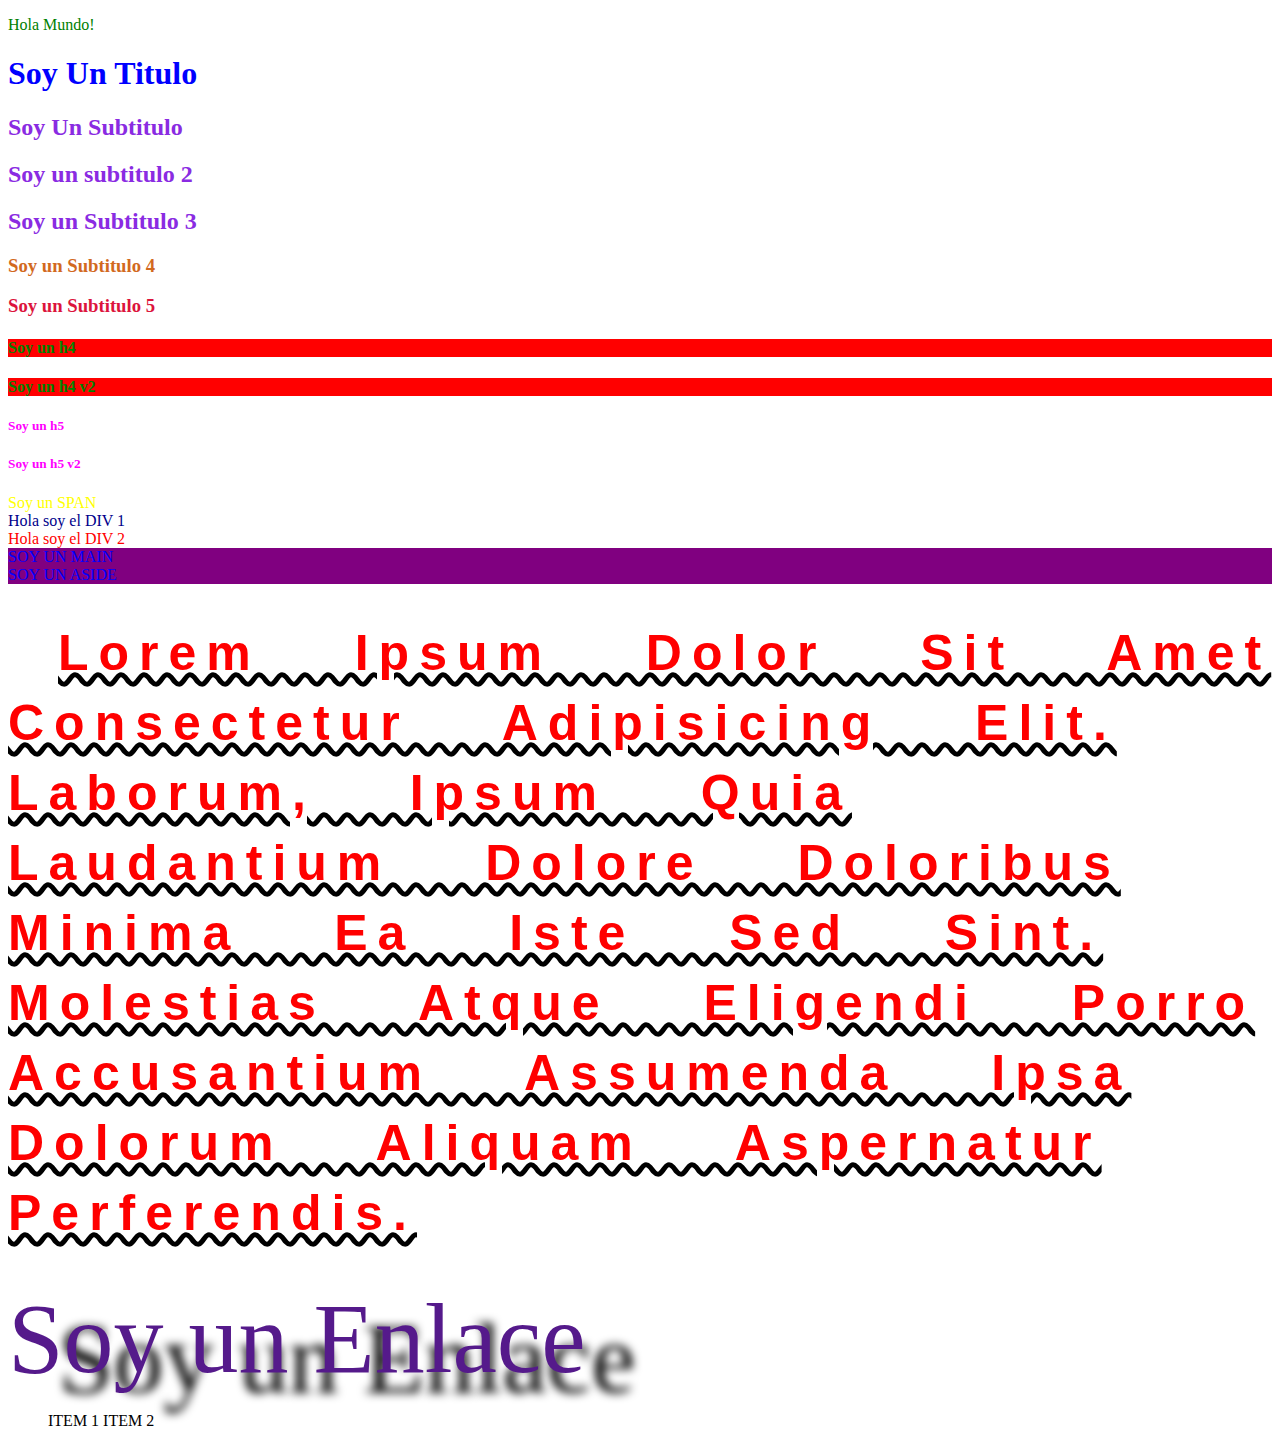
==== index.html @ 6e22cac3 "Initial commit" ====
<!DOCTYPE html>
<html lang="en">
<head>
    <meta charset="UTF-8">
    <meta name="viewport" content="width=device-width, initial-scale=1.0">
    <title>Document</title>
    <link rel="stylesheet" href="styles/style.css">
</head>
<body>
    <!-- PRIMER METODO PARA APLICAR CSS (DIRECTAMENTE A LA ETIQUETA) -->
    <p style="color: green;">Hola Mundo!</p>

    <!-- Segundo Metodo Para Aplicar CSS (Con la Etiqueta Style) -->
     <style>
        h1{
            color: blue;
        }
     </style>
     <h1>Soy Un Titulo</h1>

     <!-- Tercer Metodo Para Aplicar CSS (Desde Un Archivo .css) -->
    <h2>Soy Un Subtitulo</h2>
    <h2>Soy un subtitulo 2</h2>
    <h2>Soy un Subtitulo 3</h2>
    <h3 id="subtitulo">Soy un Subtitulo 4</h3>
    <h3 id="subtitulo2">Soy un Subtitulo 5</h3>
    <h4 class="textgreen fondorojo">Soy un h4</h4>
    <h4 class="textgreen fondorojo">Soy un h4 v2</h4>
    <h5 id="subtitulo3">Soy un h5</h5>
    <h5 id="subtitulo4">Soy un h5 v2</h5>
    <span>Soy un SPAN</span>
    <div id="divisionone">
        <span>Hola soy el DIV 1</span>
    </div>

    <div id="divisiontwo">
        <span>Hola soy el DIV 2</span>
    </div>

    <main>
        SOY UN MAIN
    </main>

    <aside>
        SOY UN ASIDE
    </aside>
    <section>
        <h1>Lorem ipsum dolor sit amet consectetur adipisicing elit. Laborum, ipsum quia laudantium dolore doloribus minima ea iste sed sint. Molestias atque eligendi porro accusantium assumenda ipsa dolorum aliquam aspernatur perferendis.</h1>
        <a href="">Soy un Enlace</a>
        <ul>
            <l1>ITEM 1</l1>
            <l1>ITEM 2</l1>
        </ul>
    </section>
    <!-- Vinculamos el archivo .css a nuestro HTML
     "ESTO DEBE SER AGREGADO EN LOS METADATOS, ESCIR EN EL HEAD"
    <link rel="stylesheet" href="styles/style.css"> -->

</body>
</html>
---- styles/style.css ----
/* Esto ES UN COMENTARIO */
/*
Esto es un
comentario
de varias lineas
*/



/* SELECTORES */
/* Selector por etiqueta HTML (Este selector es en grupo, es decir aplica todos los estilos a todas las etiquetas con ese nombre) */
h2{
    color: blueviolet;
}

/* Selecto por ID (Este selecto es unico, es decir es como una cedula */
#subtitulo{
    color: chocolate;
}

#subtitulo2{
    color: crimson;
}

/* Selector por Clase (Este selector es en grupo) */
.textgreen{
    color: green;
}

.fondorojo{
    background-color: red;
}

/* Selector por Grupo */
#subtitulo3, #subtitulo4{
    color: fuchsia;
}

/* Selector por Anidamiento */
span{
    color: yellow;
}

#divisionone span{
    color: darkblue;
}

#divisiontwo span{
    color: red;
}

/* Selector Universal */
/* *{
    background-color: black;
} */




/* VARIABLES */
:root{
    --color-favorito: blue;
    --color-secundario: purple;
}

main{
    color: var(--color-favorito);
    background-color: var(--color-secundario);
}

aside{
    color: var(--color-favorito);
    background-color: var(--color-secundario);
}




/* PROPIEDADES CSS PARA TEXTO */
section h1{
    /* color: Nos permite darle un color al Texto */
    color: red;
    /* font-size: Nos permite darle un tamaño al Texto */
    font-size: 50px;
    /* font-weight: Nos permite darle un grosor al Texto */
    font-weight: 900;
    /* font-family: Nos permite cambiar la fuente del Texto */
    font-family: sans-serif;
    /* text-align: Nos permite cambiar la posicion del Texto */
    text-align: start;
    /* text-decoration: Nos permite cambiar la decoracion del texto
    text-decoration-line
    text-decoration-line: underline;
    text-decoration-color
    text-decoration-color: black;
    text-decoration-style
    text-decoration-style: wavy;
    text-decoration-thinkness
    text-decoration-thickness: 5px; */
    text-decoration: underline black wavy 5px;
   
    /* text-transform: Nos permite cambiar de Mayusculas o Minusculas */
    text-transform: capitalize;
    /* text-indent: Nos permite cambiar la identacion */
    text-indent: 50px;
    /* letter-spacing: Nos permite controlar el espaciado de letras */
    letter-spacing: 10px;
    /* line-height: Nos permite controlar el espacio entre linea de texto */
    line-height: 70px;
    /* word-spacing Nos permite controlar el espacio entre palabras */
    word-spacing: 70px;
    
}

section a{
    text-decoration: none;
    font-size: 100px;
    /* text-shadow: Nos permite controlar la sombra del texto */
    /* 1er valor controla el eje X, 2do valor controla el eje Y, 3er valor controla el desenfoque, 4to valor para darle color a la sombra */
    text-shadow: 50px 20px 10px black;
}
---- styles/style.css ----
/* Esto ES UN COMENTARIO */
/*
Esto es un
comentario
de varias lineas
*/



/* SELECTORES */
/* Selector por etiqueta HTML (Este selector es en grupo, es decir aplica todos los estilos a todas las etiquetas con ese nombre) */
h2{
    color: blueviolet;
}

/* Selecto por ID (Este selecto es unico, es decir es como una cedula */
#subtitulo{
    color: chocolate;
}

#subtitulo2{
    color: crimson;
}

/* Selector por Clase (Este selector es en grupo) */
.textgreen{
    color: green;
}

.fondorojo{
    background-color: red;
}

/* Selector por Grupo */
#subtitulo3, #subtitulo4{
    color: fuchsia;
}

/* Selector por Anidamiento */
span{
    color: yellow;
}

#divisionone span{
    color: darkblue;
}

#divisiontwo span{
    color: red;
}

/* Selector Universal */
/* *{
    background-color: black;
} */




/* VARIABLES */
:root{
    --color-favorito: blue;
    --color-secundario: purple;
}

main{
    color: var(--color-favorito);
    background-color: var(--color-secundario);
}

aside{
    color: var(--color-favorito);
    background-color: var(--color-secundario);
}




/* PROPIEDADES CSS PARA TEXTO */
section h1{
    /* color: Nos permite darle un color al Texto */
    color: red;
    /* font-size: Nos permite darle un tamaño al Texto */
    font-size: 50px;
    /* font-weight: Nos permite darle un grosor al Texto */
    font-weight: 900;
    /* font-family: Nos permite cambiar la fuente del Texto */
    font-family: sans-serif;
    /* text-align: Nos permite cambiar la posicion del Texto */
    text-align: start;
    /* text-decoration: Nos permite cambiar la decoracion del texto
    text-decoration-line
    text-decoration-line: underline;
    text-decoration-color
    text-decoration-color: black;
    text-decoration-style
    text-decoration-style: wavy;
    text-decoration-thinkness
    text-decoration-thickness: 5px; */
    text-decoration: underline black wavy 5px;
   
    /* text-transform: Nos permite cambiar de Mayusculas o Minusculas */
    text-transform: capitalize;
    /* text-indent: Nos permite cambiar la identacion */
    text-indent: 50px;
    /* letter-spacing: Nos permite controlar el espaciado de letras */
    letter-spacing: 10px;
    /* line-height: Nos permite controlar el espacio entre linea de texto */
    line-height: 70px;
    /* word-spacing Nos permite controlar el espacio entre palabras */
    word-spacing: 70px;
    
}

section a{
    text-decoration: none;
    font-size: 100px;
    /* text-shadow: Nos permite controlar la sombra del texto */
    /* 1er valor controla el eje X, 2do valor controla el eje Y, 3er valor controla el desenfoque, 4to valor para darle color a la sombra */
    text-shadow: 50px 20px 10px black;
}
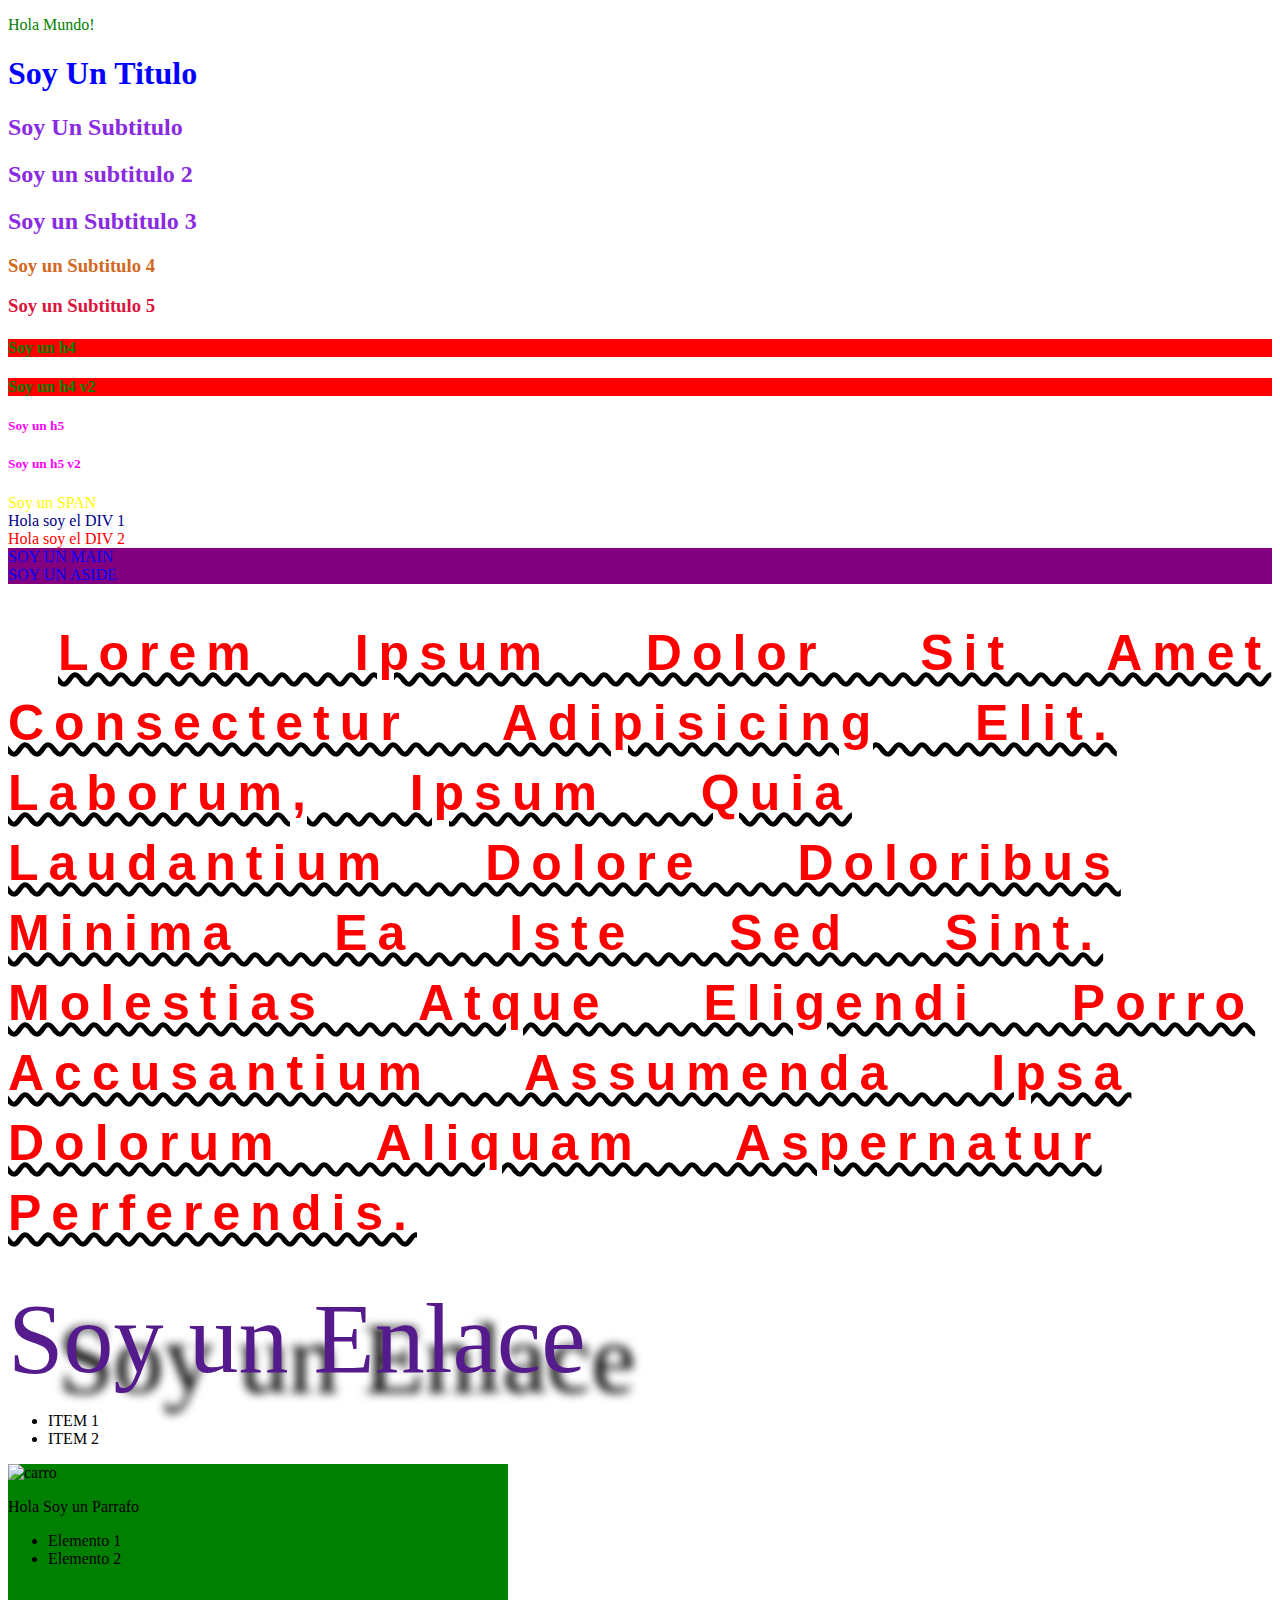
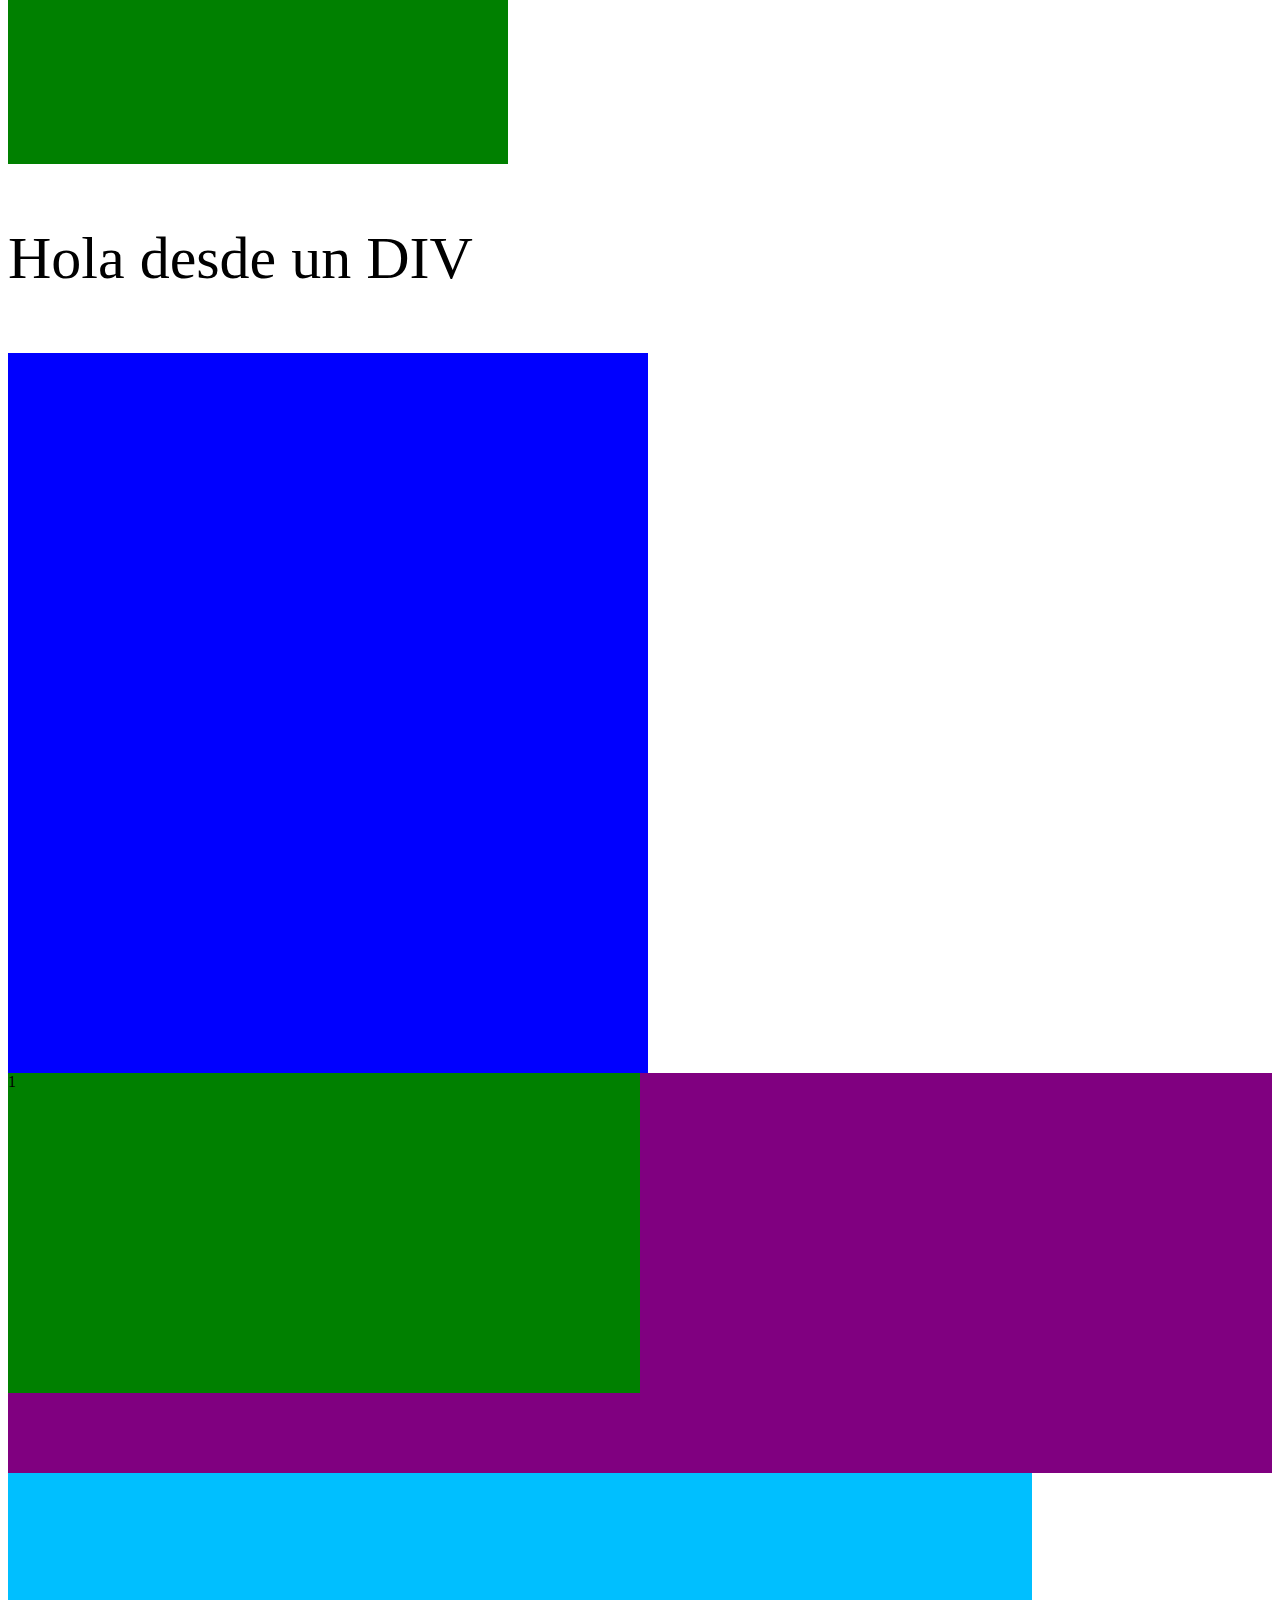
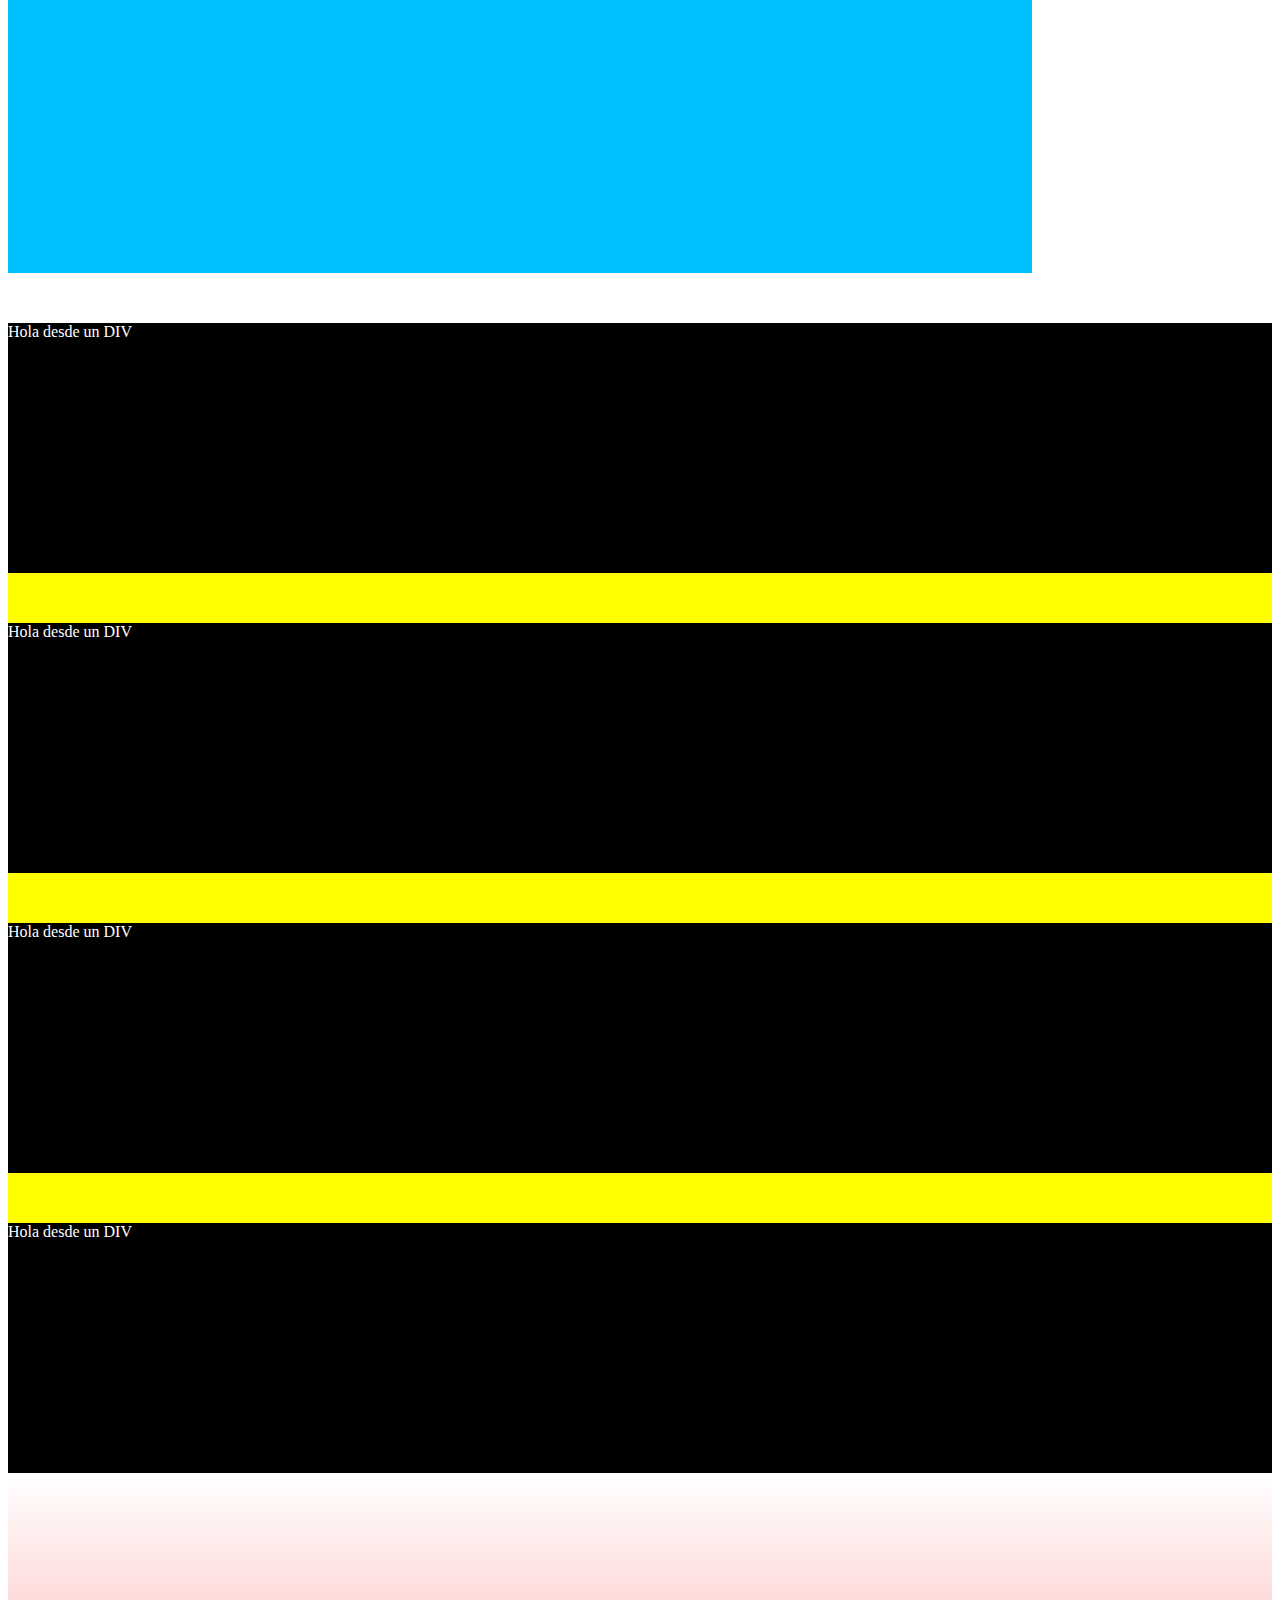
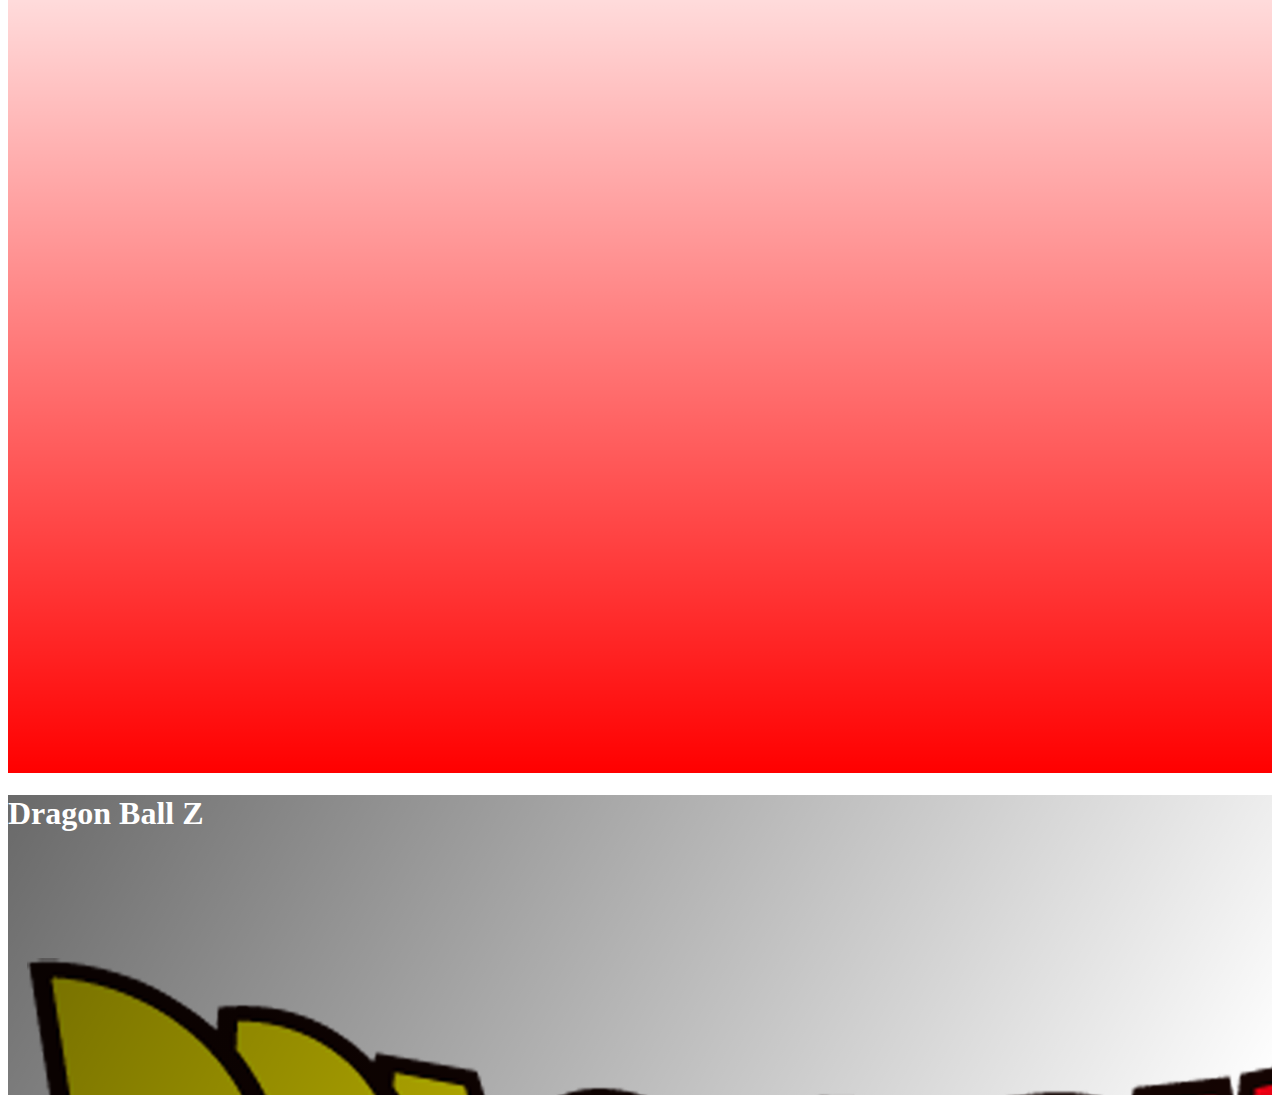
==== commit 9a729ca8: "1" ====
--- a/index.html
+++ b/index.html
@@ -47,14 +47,57 @@
     <section>
         <h1>Lorem ipsum dolor sit amet consectetur adipisicing elit. Laborum, ipsum quia laudantium dolore doloribus minima ea iste sed sint. Molestias atque eligendi porro accusantium assumenda ipsa dolorum aliquam aspernatur perferendis.</h1>
         <a href="">Soy un Enlace</a>
+        <br>
         <ul>
-            <l1>ITEM 1</l1>
-            <l1>ITEM 2</l1>
+            <li>ITEM 1</li>
+            <li>ITEM 2</li>
         </ul>
     </section>
     <!-- Vinculamos el archivo .css a nuestro HTML
      "ESTO DEBE SER AGREGADO EN LOS METADATOS, ESCIR EN EL HEAD"
     <link rel="stylesheet" href="styles/style.css"> -->
 
+    <!-- TAMAÑOS CSS -->
+     <div id="tamano">
+        <img src="https://th.bing.com/th/id/OIP.5sh43UEQyVPyJNHWiWRT3wHaEW?rs=1&pid=ImgDetMain" alt="carro">
+        <p>Hola Soy un Parrafo</p>
+        <ul>
+            <li>Elemento 1</li>
+            <li>Elemento 2</li>
+        </ul>
+     </div>
+
+     <!-- UNIDADES DE MEDIDA -->
+     <div id="umedida">
+        <p>Hola desde un DIV</p> 
+     </div>
+
+     <div id="viewportest">
+
+     </div>
+
+     <div id="porcentaje">
+        <div>1</div>
+     </div>
+
+     <div id="viewportmaxmin">
+
+     </div>
+
+     <div id="auto">
+        <div>Hola desde un DIV</div>
+        <div>Hola desde un DIV</div>
+        <div>Hola desde un DIV</div>
+        <div>Hola desde un DIV</div>
+     </div>
+
+
+     <!-- BACKGROUND -->
+     <div id="fondo2">
+        
+     </div>
+     <div id="fondo">
+        <h1>Dragon Ball Z</h1>
+     </div>
 </body>
 </html>--- a/styles/style.css
+++ b/styles/style.css
@@ -118,4 +118,166 @@
     /* text-shadow: Nos permite controlar la sombra del texto */
     /* 1er valor controla el eje X, 2do valor controla el eje Y, 3er valor controla el desenfoque, 4to valor para darle color a la sombra */
     text-shadow: 50px 20px 10px black;
+}
+
+section ul{
+    /* list-style: Nos permite modificar el estilo de la lista */
+    list-style: disc;
+}
+
+
+
+
+/* TAMAÑOS */
+#tamano{
+    /* width: Nos permite darle un valor a la anchura del elemento */
+    width: 500px;
+    /*height: Nos permite darle un valor a la altura del elemento */
+    height: 300px;
+    /* max-width: Nos permite colocar un limite de anchura */
+    max-width: 500px;
+    /* min-width: Nos permite colocarle un limite de anchura */
+    min-width: 400px;
+    /* max-height: Nos permite colocarle un maximo de altura */
+    max-height: 400px;
+    /* min-height: Nos permite colocarle un minimo de altura */
+    min-height: 300px;
+
+    background-color: green;
+}
+
+#tamano img{
+    width: 250px;
+}
+
+
+
+
+/* UNIDADES DE MEDIDA */
+/* em (Se basa en el tamano fuente del elemento padre) */
+/* rem (Se basa en el tamano de fuente del elemento raiz del documento */
+/* vw (viewport width) */
+/* vh (viewport height) */
+/* % */
+/* vmin (minimo del viewport) */
+/* vmax (maximo del viewport) */
+/* px (pixeles) */
+/* auto (automatico) */
+
+/* Un parrafo de manera predeterminada tiene un tamano de 16px */
+#umedida{
+    font-size: 20px;
+}
+
+/* font-size: 1.5rem; 2em es igual a 16x2 = 32px | 16px + 16px + 16px = 3em*/
+#umedida p{
+    font-size: 3em;
+}
+
+#viewportest{
+    width: 50vw; /* 50% de anchura del viewport witdh */
+    height: 80vh; /* 50% de altura del viewport height */
+    background-color: blue;
+}
+
+#porcentaje{
+    height: 400px;
+    background-color: purple;
+}
+
+#porcentaje div{
+    /* PORCENTAJE */
+    width: 50%;
+    height: 80%;
+    background-color: green;
+}
+
+#viewportmaxmin{
+    /* VIEWPORT MIN Y MAX */
+    width: 80vmax; /* 80% DEL MAXIMO DE VALOR DEL VIEWPORT */
+    height: 400px;
+    background-color: deepskyblue;
+}
+
+#auto{
+    background-color: yellow;
+    height: auto;
+    /* max-height: 500px; */
+
+}
+
+#auto div{
+    color: white;
+    height: 200px;
+    background-color: black;
+    margin-top: 50px;
+    padding-bottom: 50px;
+}
+
+
+
+/* BACKGROUND (FONDO) */
+#fondo{
+    height: 300px;
+    /* background-color: Nos permite colocar un color de fondo */
+    /* RGBA: R (red) G (green) B (blue) A (alpha) */
+    /* background-color: rgb(203,67,101, 0.855);m */
+    /*
+    HEXADECIMAL
+    0 = 0
+    1 = 1
+    2 = 2
+    3 = 3
+    4 = 4
+    5 = 5
+    6 = 6
+    7 = 7
+    8 = 8
+    9 = 9
+    A = 10
+    B = 11
+    C = 12
+    D = 13
+    E = 14
+    F = 15 = 255
+
+    #FFF
+        RGB
+    #FF=R FF=G FF=B FF=Alpha | #FFFFFFFF
+
+    Convertit de Hexadecimal a RGB
+    #FF5733
+    R = (15 * 16) + 15 = 255
+    G = (5 * 16) + 7 = 87
+    B = (3 * 16) + 3 = 51
+    rbg(255, 87, 51)
+    */
+    /* background-color: rgb(255, 87, 51); */
+    
+    /* background-image: Nos permite colocar una imagen de fondo */
+    /* Ruta IMAGEN INTERNET */
+    /* background-image: url("https://th.bing.com/th/id/OIP.DEQ-k0Cc-mtILKYQCzXpoAHaEo?rs=1&pid=ImgDetMain"); */
+    /* Ruta de IMAGEN LOCAL */
+    /* background-image: linear-gradient(to left,red,yellow, green, blue),url("/images/Dragon_Ball_Z.png"); */
+    background-image: linear-gradient(120deg,rgba(0, 0, 0, 0.59), transparent),url("/images/Dragon_Ball_Z.png");
+}
+
+#fondo h1{
+    color: white;
+}
+
+#fondo2{
+    height: 100vh;
+    background-image: url("https://images.vexels.com/content/130970/preview/hipster-male-character-2-8ab29b.png"),linear-gradient(to top, red, transparent),url("https://static.vecteezy.com/system/resources/previews/026/775/963/non_2x/colorfull-cartoon-lanscape-scene-natur-park-sunset-vector.jpg");
+    /* backgroung-repeat: Nos permite controlar si la imagen de fondo se repite */
+    /* El valor que coloquemos depende del orden de las imagenes, ejemplo la 1ra imagen va con el 1er valor que seria (no-repeat) al separarlos con comas */
+    background-repeat: no-repeat;
+    /* background-size: Nos permite controlar el tamano de la imagen de fondo */
+    /* Propiedad contain; la imagen se ajustara de manera proporcionada al elemento padre sin salirse de sus limites */
+    /* Propiedad cover; la imagen ocupara todo el elemento padre sin distorsionar la imagen, conserva las proporciones originales pero rellenando todo el elemento */
+    background-size: 500px /*400px*/, cover, cover;
+    /* background- position: Nos permite controlar la posicion de la imagen de fondo */
+    background-position: 500px 300px, center, center;
+    /* background-attachment: Nos permite fijar el fondo */
+    background-attachment: fixed, scroll, scroll;
 }--- a/styles/style.css
+++ b/styles/style.css
@@ -118,4 +118,166 @@
     /* text-shadow: Nos permite controlar la sombra del texto */
     /* 1er valor controla el eje X, 2do valor controla el eje Y, 3er valor controla el desenfoque, 4to valor para darle color a la sombra */
     text-shadow: 50px 20px 10px black;
+}
+
+section ul{
+    /* list-style: Nos permite modificar el estilo de la lista */
+    list-style: disc;
+}
+
+
+
+
+/* TAMAÑOS */
+#tamano{
+    /* width: Nos permite darle un valor a la anchura del elemento */
+    width: 500px;
+    /*height: Nos permite darle un valor a la altura del elemento */
+    height: 300px;
+    /* max-width: Nos permite colocar un limite de anchura */
+    max-width: 500px;
+    /* min-width: Nos permite colocarle un limite de anchura */
+    min-width: 400px;
+    /* max-height: Nos permite colocarle un maximo de altura */
+    max-height: 400px;
+    /* min-height: Nos permite colocarle un minimo de altura */
+    min-height: 300px;
+
+    background-color: green;
+}
+
+#tamano img{
+    width: 250px;
+}
+
+
+
+
+/* UNIDADES DE MEDIDA */
+/* em (Se basa en el tamano fuente del elemento padre) */
+/* rem (Se basa en el tamano de fuente del elemento raiz del documento */
+/* vw (viewport width) */
+/* vh (viewport height) */
+/* % */
+/* vmin (minimo del viewport) */
+/* vmax (maximo del viewport) */
+/* px (pixeles) */
+/* auto (automatico) */
+
+/* Un parrafo de manera predeterminada tiene un tamano de 16px */
+#umedida{
+    font-size: 20px;
+}
+
+/* font-size: 1.5rem; 2em es igual a 16x2 = 32px | 16px + 16px + 16px = 3em*/
+#umedida p{
+    font-size: 3em;
+}
+
+#viewportest{
+    width: 50vw; /* 50% de anchura del viewport witdh */
+    height: 80vh; /* 50% de altura del viewport height */
+    background-color: blue;
+}
+
+#porcentaje{
+    height: 400px;
+    background-color: purple;
+}
+
+#porcentaje div{
+    /* PORCENTAJE */
+    width: 50%;
+    height: 80%;
+    background-color: green;
+}
+
+#viewportmaxmin{
+    /* VIEWPORT MIN Y MAX */
+    width: 80vmax; /* 80% DEL MAXIMO DE VALOR DEL VIEWPORT */
+    height: 400px;
+    background-color: deepskyblue;
+}
+
+#auto{
+    background-color: yellow;
+    height: auto;
+    /* max-height: 500px; */
+
+}
+
+#auto div{
+    color: white;
+    height: 200px;
+    background-color: black;
+    margin-top: 50px;
+    padding-bottom: 50px;
+}
+
+
+
+/* BACKGROUND (FONDO) */
+#fondo{
+    height: 300px;
+    /* background-color: Nos permite colocar un color de fondo */
+    /* RGBA: R (red) G (green) B (blue) A (alpha) */
+    /* background-color: rgb(203,67,101, 0.855);m */
+    /*
+    HEXADECIMAL
+    0 = 0
+    1 = 1
+    2 = 2
+    3 = 3
+    4 = 4
+    5 = 5
+    6 = 6
+    7 = 7
+    8 = 8
+    9 = 9
+    A = 10
+    B = 11
+    C = 12
+    D = 13
+    E = 14
+    F = 15 = 255
+
+    #FFF
+        RGB
+    #FF=R FF=G FF=B FF=Alpha | #FFFFFFFF
+
+    Convertit de Hexadecimal a RGB
+    #FF5733
+    R = (15 * 16) + 15 = 255
+    G = (5 * 16) + 7 = 87
+    B = (3 * 16) + 3 = 51
+    rbg(255, 87, 51)
+    */
+    /* background-color: rgb(255, 87, 51); */
+    
+    /* background-image: Nos permite colocar una imagen de fondo */
+    /* Ruta IMAGEN INTERNET */
+    /* background-image: url("https://th.bing.com/th/id/OIP.DEQ-k0Cc-mtILKYQCzXpoAHaEo?rs=1&pid=ImgDetMain"); */
+    /* Ruta de IMAGEN LOCAL */
+    /* background-image: linear-gradient(to left,red,yellow, green, blue),url("/images/Dragon_Ball_Z.png"); */
+    background-image: linear-gradient(120deg,rgba(0, 0, 0, 0.59), transparent),url("/images/Dragon_Ball_Z.png");
+}
+
+#fondo h1{
+    color: white;
+}
+
+#fondo2{
+    height: 100vh;
+    background-image: url("https://images.vexels.com/content/130970/preview/hipster-male-character-2-8ab29b.png"),linear-gradient(to top, red, transparent),url("https://static.vecteezy.com/system/resources/previews/026/775/963/non_2x/colorfull-cartoon-lanscape-scene-natur-park-sunset-vector.jpg");
+    /* backgroung-repeat: Nos permite controlar si la imagen de fondo se repite */
+    /* El valor que coloquemos depende del orden de las imagenes, ejemplo la 1ra imagen va con el 1er valor que seria (no-repeat) al separarlos con comas */
+    background-repeat: no-repeat;
+    /* background-size: Nos permite controlar el tamano de la imagen de fondo */
+    /* Propiedad contain; la imagen se ajustara de manera proporcionada al elemento padre sin salirse de sus limites */
+    /* Propiedad cover; la imagen ocupara todo el elemento padre sin distorsionar la imagen, conserva las proporciones originales pero rellenando todo el elemento */
+    background-size: 500px /*400px*/, cover, cover;
+    /* background- position: Nos permite controlar la posicion de la imagen de fondo */
+    background-position: 500px 300px, center, center;
+    /* background-attachment: Nos permite fijar el fondo */
+    background-attachment: fixed, scroll, scroll;
 }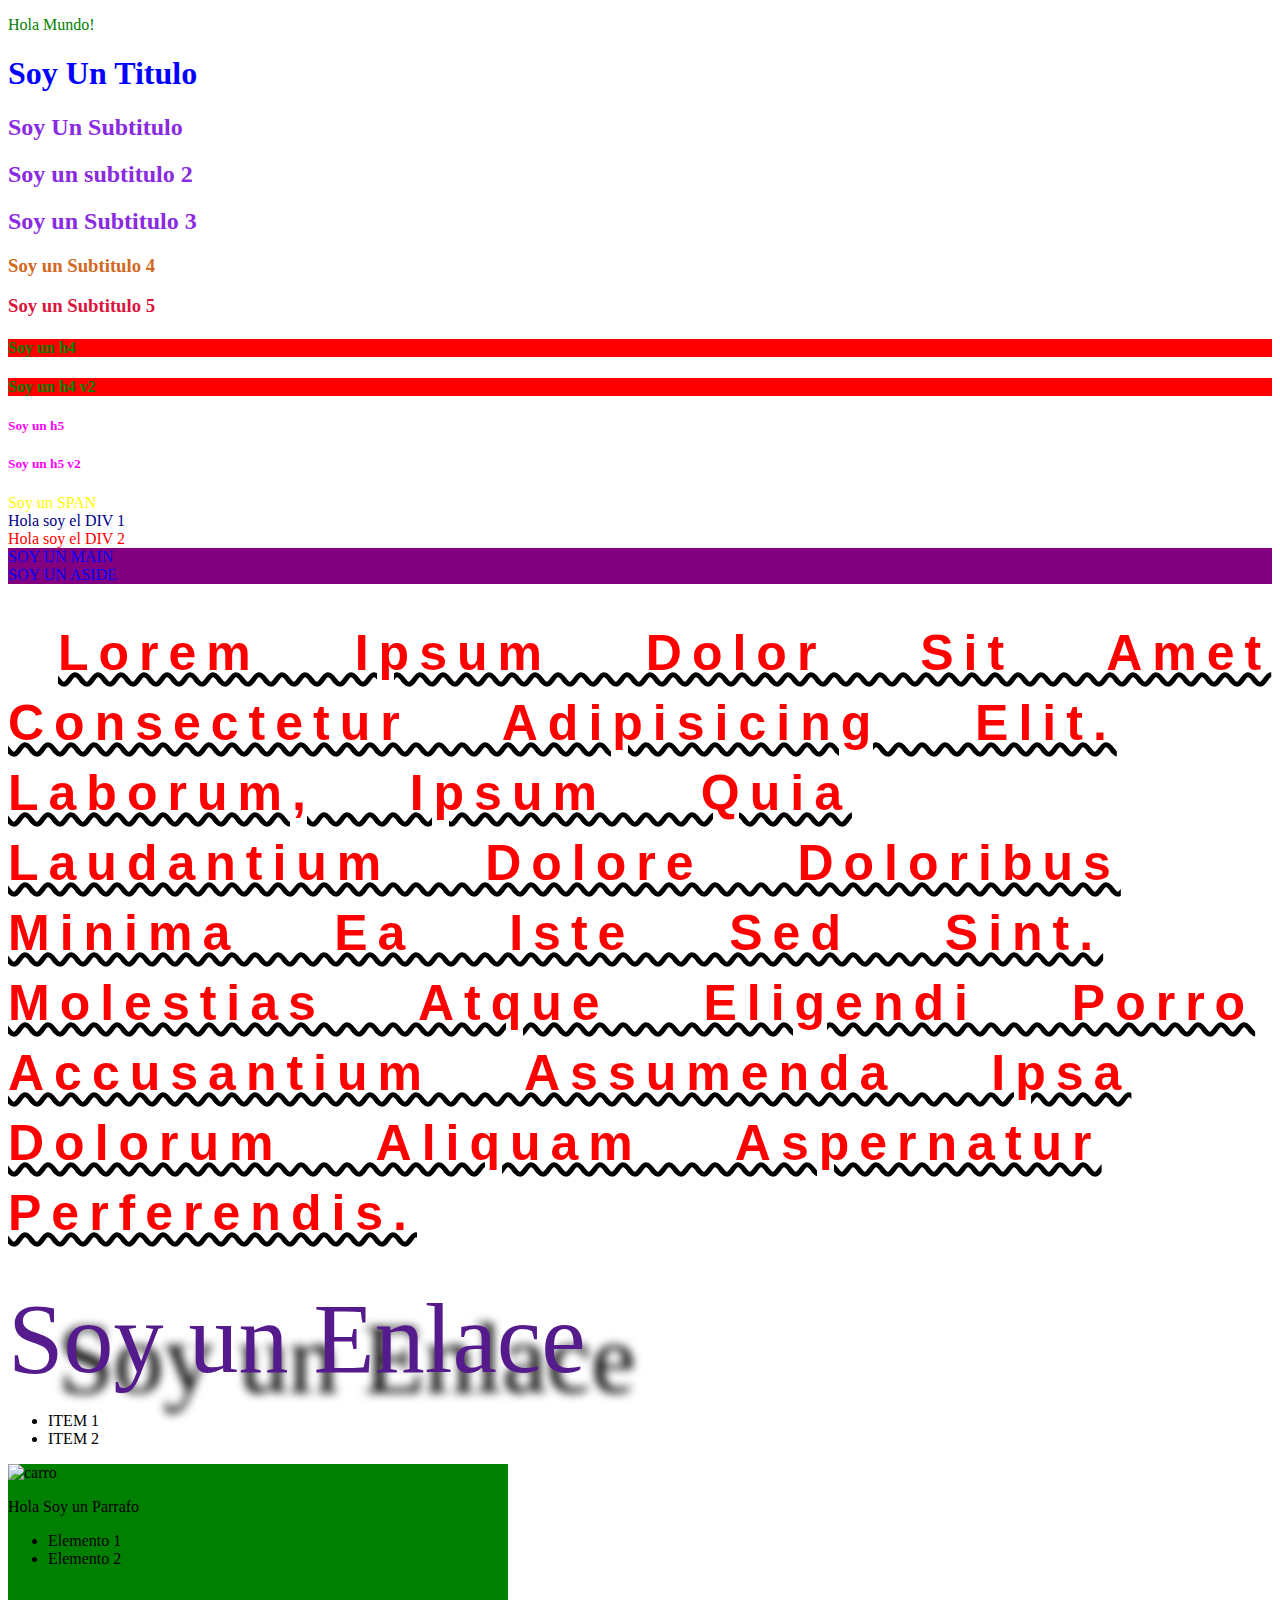
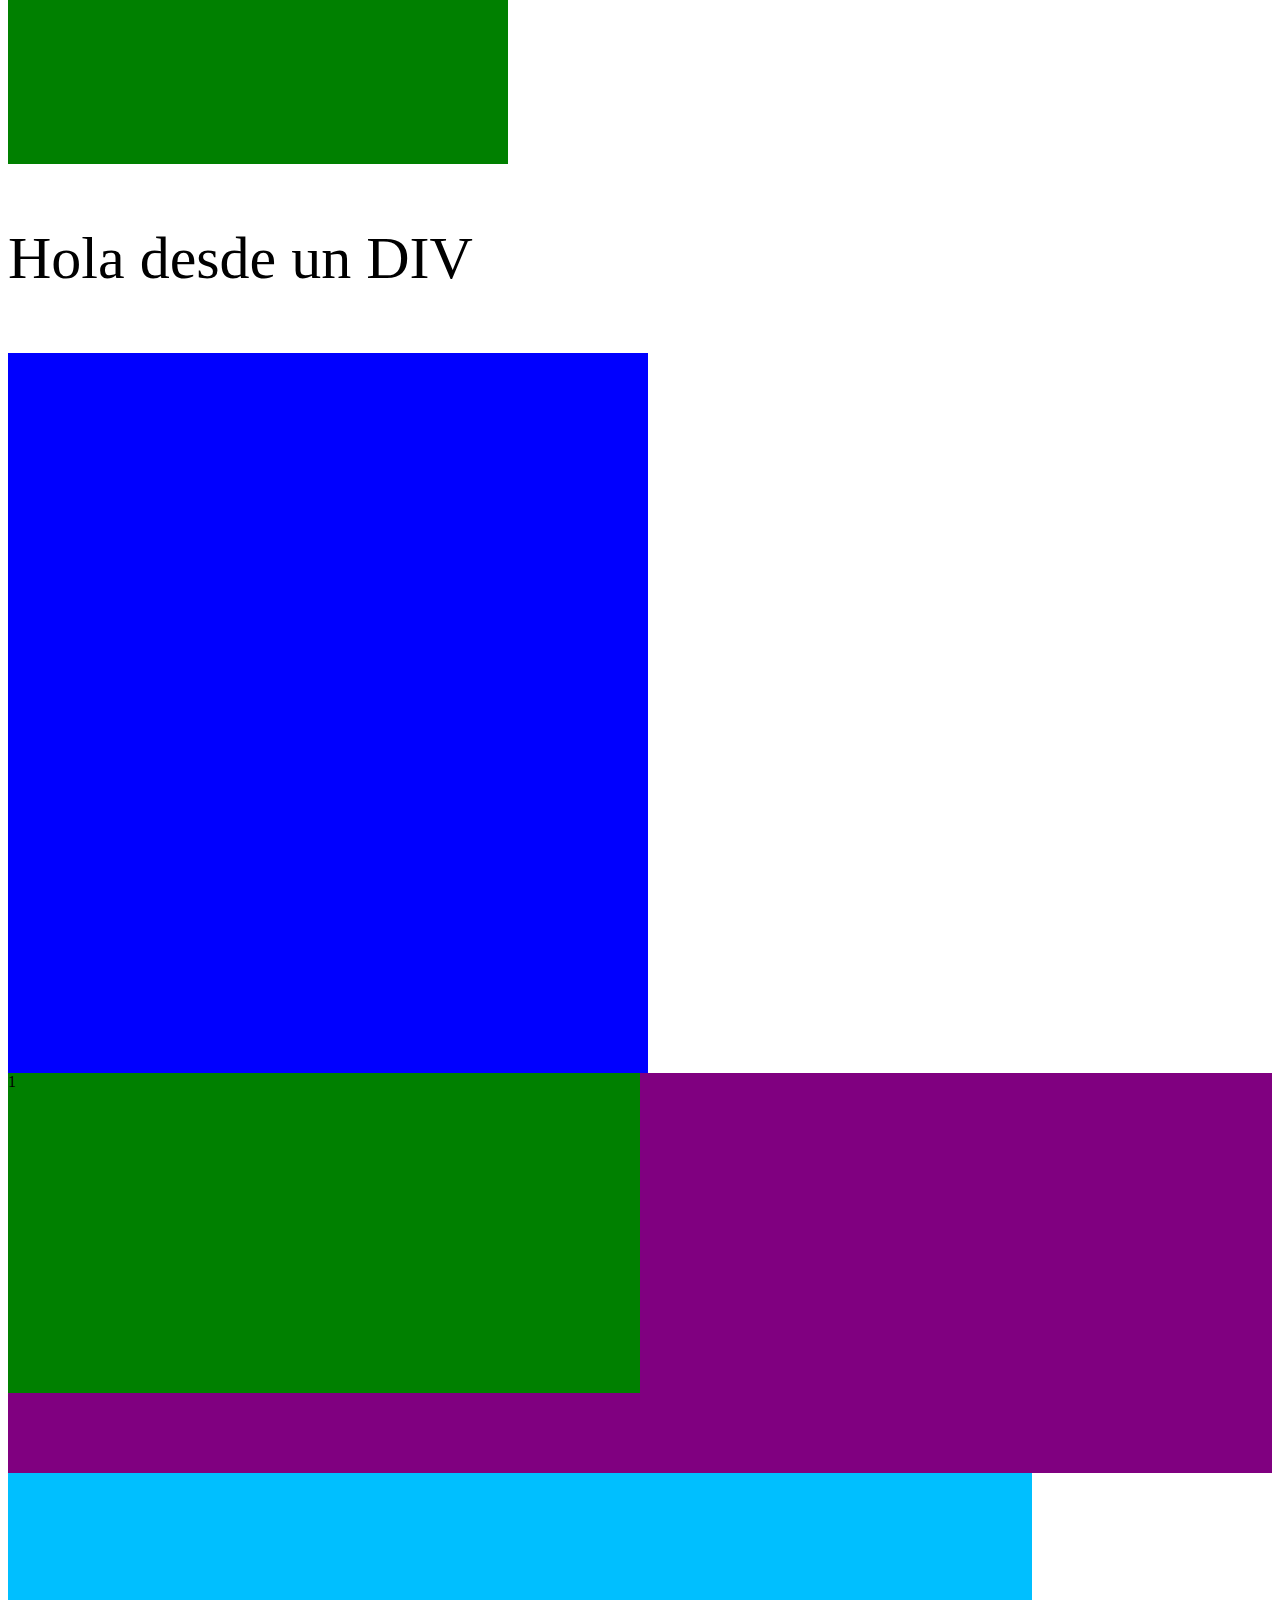
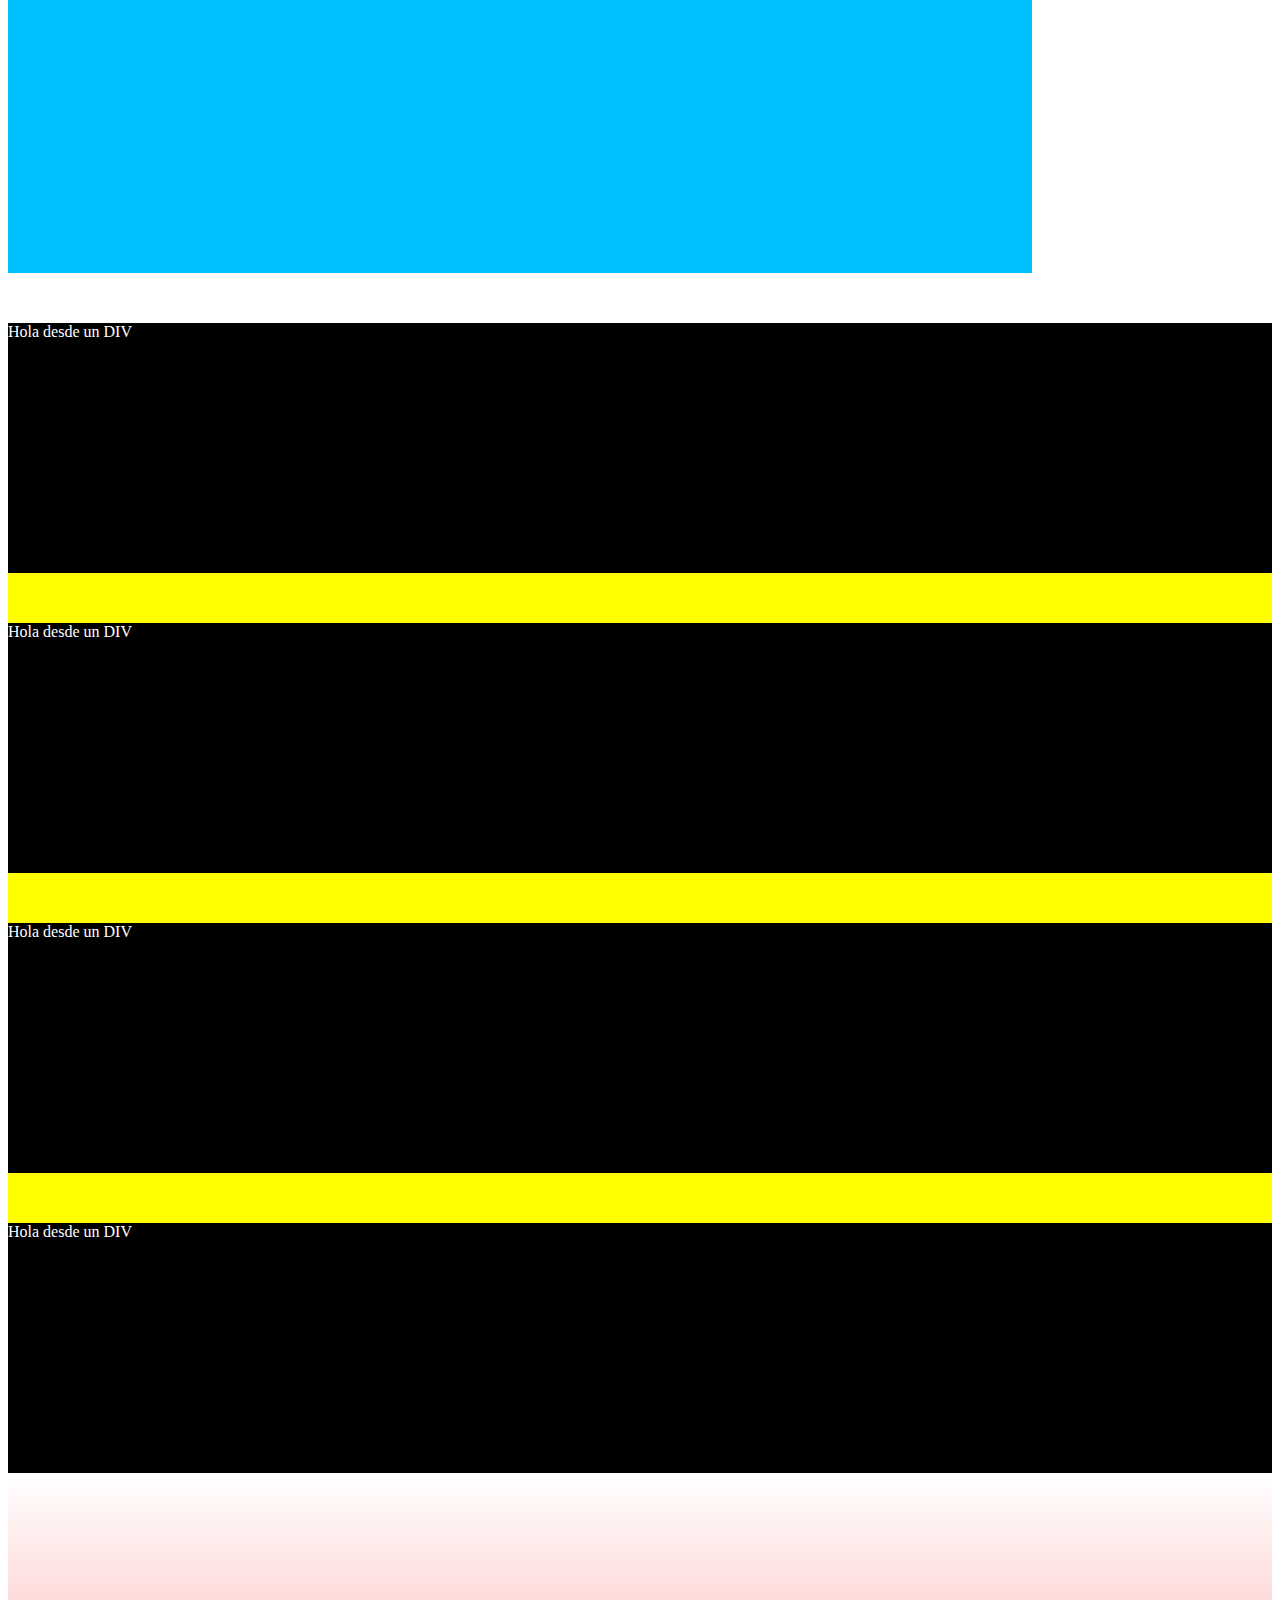
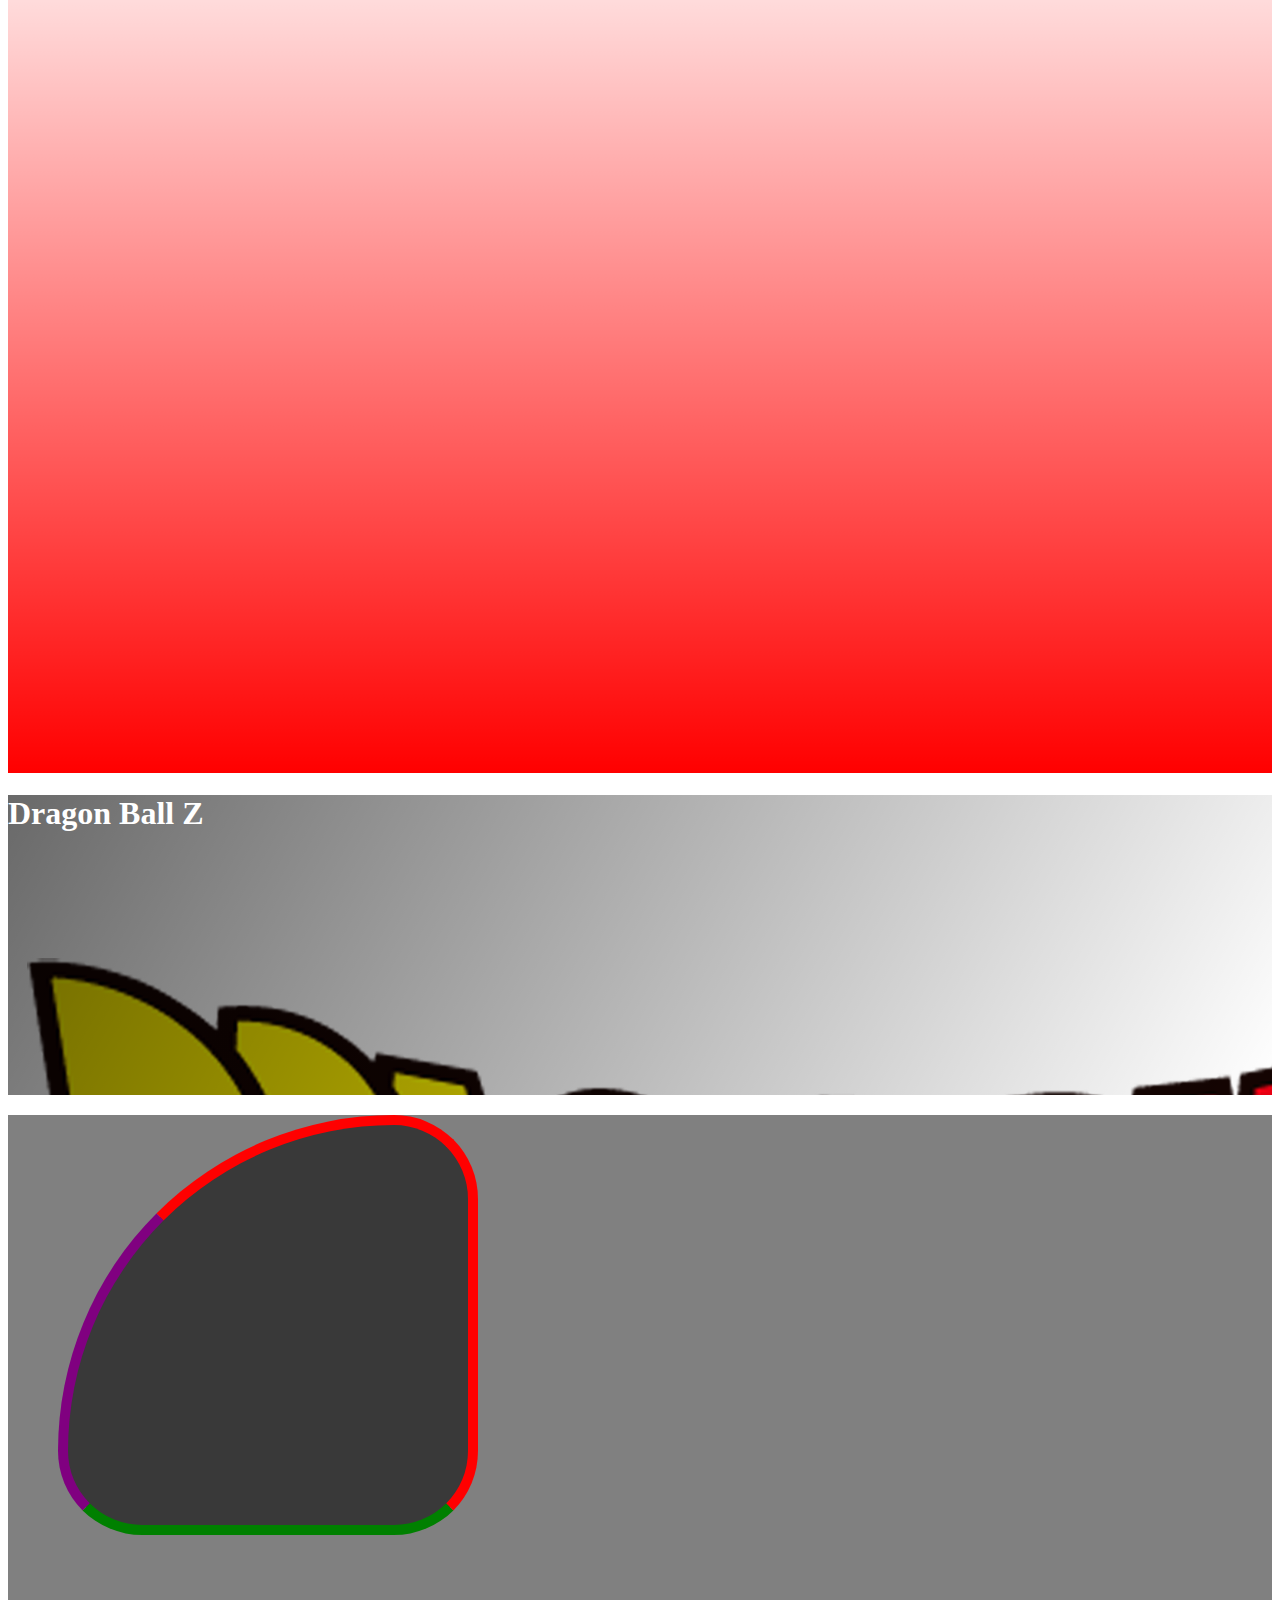
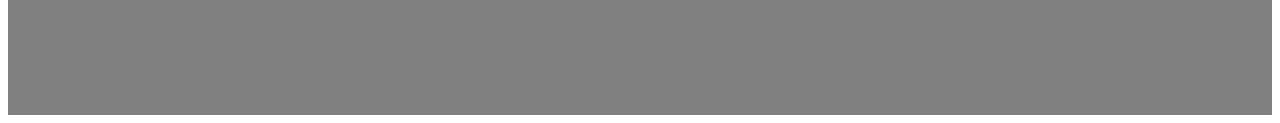
==== commit 4d677b72: "1" ====
--- a/index.html
+++ b/index.html
@@ -99,5 +99,10 @@
      <div id="fondo">
         <h1>Dragon Ball Z</h1>
      </div>
+
+     <!-- BORDERS -->
+     <div id="bordes">
+        <section></section>
+     </div>
 </body>
 </html>--- a/styles/style.css
+++ b/styles/style.css
@@ -280,4 +280,36 @@
     background-position: 500px 300px, center, center;
     /* background-attachment: Nos permite fijar el fondo */
     background-attachment: fixed, scroll, scroll;
+}
+
+
+
+/* BORDES */
+#bordes{
+    height: 600px;
+    background-color: gray;
+}
+
+#bordes section{
+    margin-left: 50px;
+    margin-top: 20px;
+    width: 400px;
+    height: 400px;
+    background-color: rgb(57, 57, 57);
+    /* border */
+    /* border-style
+    border-style: dashed;
+    border-width
+    border-width: 10px;
+    border-color 
+    border-color: red; */
+    border: solid 10px red;
+    border-bottom: solid 10px green;
+    border-left: solid 10px purple;
+    /* border-radius */
+    /* border-radius: 50%;   (crea un circulo) */
+    /* border-radius: 50px;   (redondea las esquinas) */
+    /* con 4 valores, 1ro superior izq, 2do superios der, 3ro inferior der, 4to parte inferior izq */
+    border-radius: 100% 25% 25% 25%;
+    
 }--- a/styles/style.css
+++ b/styles/style.css
@@ -280,4 +280,36 @@
     background-position: 500px 300px, center, center;
     /* background-attachment: Nos permite fijar el fondo */
     background-attachment: fixed, scroll, scroll;
+}
+
+
+
+/* BORDES */
+#bordes{
+    height: 600px;
+    background-color: gray;
+}
+
+#bordes section{
+    margin-left: 50px;
+    margin-top: 20px;
+    width: 400px;
+    height: 400px;
+    background-color: rgb(57, 57, 57);
+    /* border */
+    /* border-style
+    border-style: dashed;
+    border-width
+    border-width: 10px;
+    border-color 
+    border-color: red; */
+    border: solid 10px red;
+    border-bottom: solid 10px green;
+    border-left: solid 10px purple;
+    /* border-radius */
+    /* border-radius: 50%;   (crea un circulo) */
+    /* border-radius: 50px;   (redondea las esquinas) */
+    /* con 4 valores, 1ro superior izq, 2do superios der, 3ro inferior der, 4to parte inferior izq */
+    border-radius: 100% 25% 25% 25%;
+    
 }